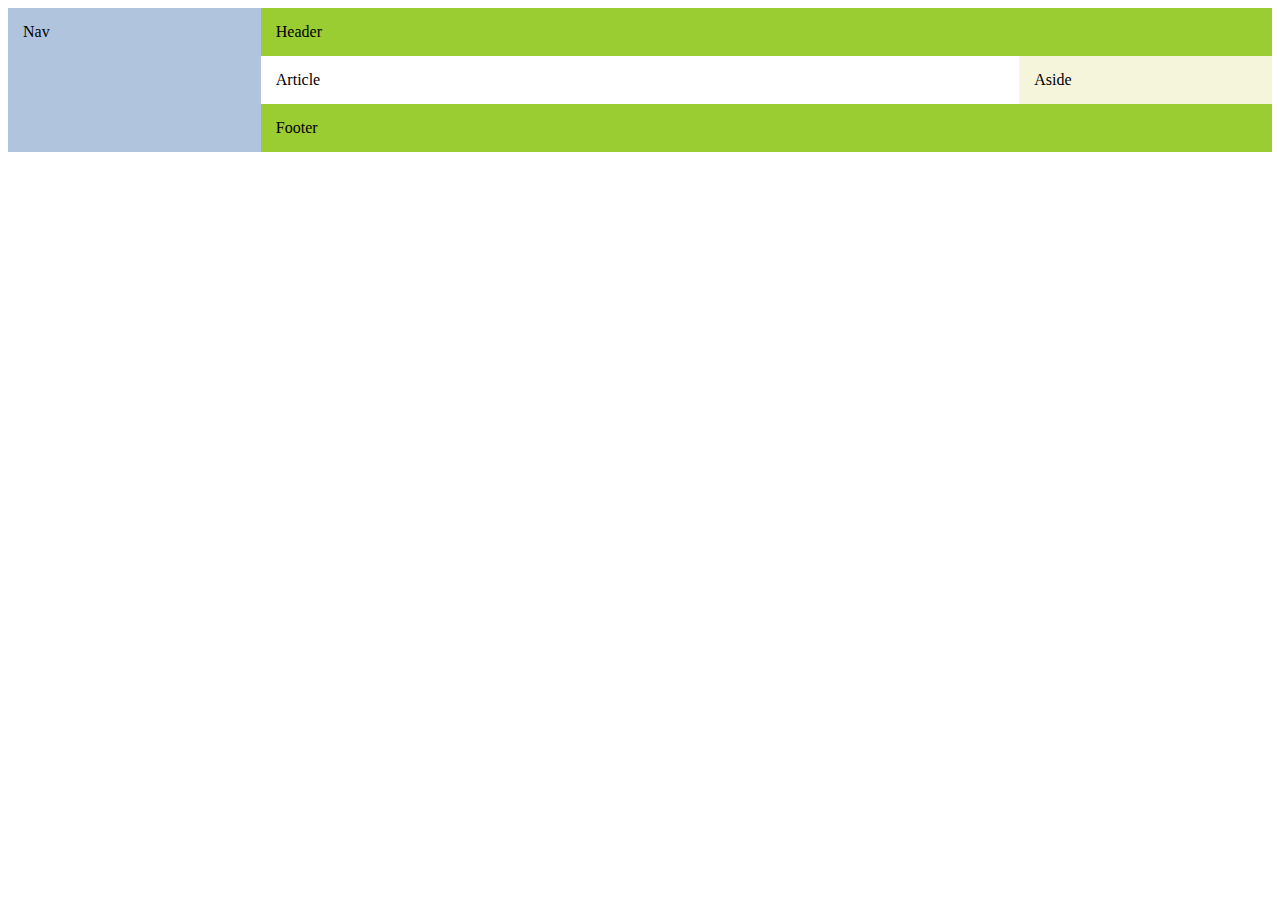
==== 01-Flexbox-2/05-Flexbox-cardio-2/layout2/index.html @ 11471222 "vlastní github, cardio 1, 2, 3" ====
<!DOCTYPE html>
<html lang="cs">
<head>
	<meta charset="UTF-8">
	<meta name="viewport" content="width=device-width, initial-scale=1.0">
	<meta http-equiv="X-UA-Compatible" content="ie=edge">
	<title>Flexbox Cardio 1</title>
	<link rel="stylesheet" href="style.css">
</head>
<body>

	<!--
		Sem napiš svoje HTML.
		Použij sémantické značky <header>, <footer>, <article>, <nav>, <aside>
		Občas je budeš muset zabalit do jednoho nebo více <div>ů, aby šel daný
		layout nakódovat v CSS jako vnořené flexboxy.
	-->

	<div class="kontejner">

		<div class="menu">
			<nav>Nav</nav>
		</div>

		
		<div class="main">

			<header>Header</header>

			<article>Article</article>

			<aside>Aside</aside>

			<footer>Footer</footer>

		</div>
		
		

	</div>

</body>
</html>
---- 01-Flexbox-2/05-Flexbox-cardio-2/layout2/style.css ----
/* nejsme vcerejsi, pouzivame moderni box model */
*, :after, :before { box-sizing: border-box; }

/* barvicky elementů na stránce */
header,
footer {
	background: yellowgreen;
}

aside {
	background: beige;
}

nav {
	background: lightsteelblue;
}

/* -------------------------------------------- */
/* tady piš svoje CSS */
/* -------------------------------------------- */

header,
footer,
aside,
article,
nav {
	padding: 15px;
}

.kontejner {
	display: flex;
}

.menu {
	flex-basis: 20%;
	display: flex;
	flex-direction: column;
}

nav {
	flex-grow: 1;
}

.main {
	flex-basis: 80%;
	display: flex;
	flex-wrap: wrap;
}

header,
footer {
	flex-basis: 100%;
}

article {
	flex-basis: 75%;
}

aside {
	flex-basis: 25%;
}
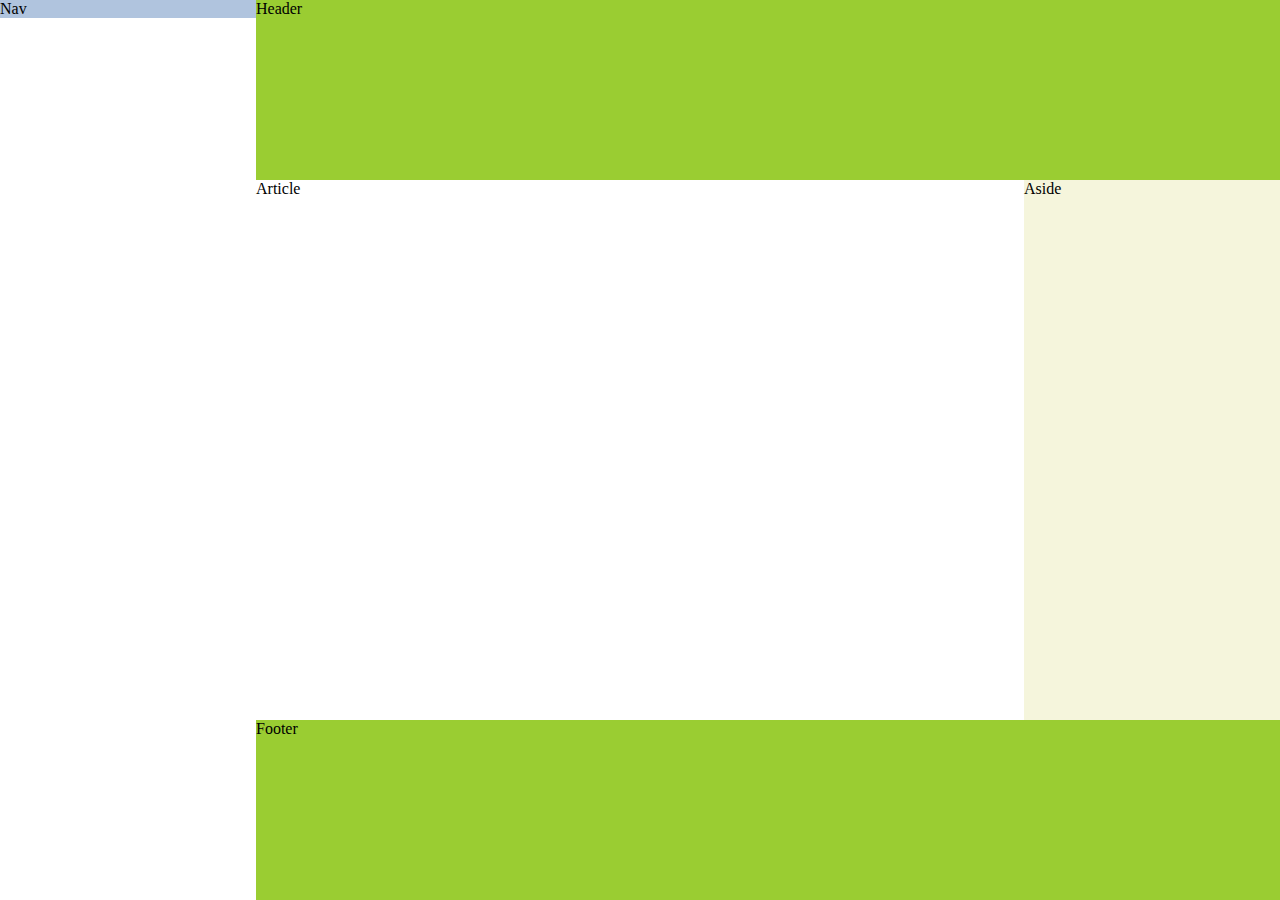
==== commit 7e988d15: "oprava cardio 1, chybne nav v carido 2" ====
--- a/01-Flexbox-2/05-Flexbox-cardio-2/layout2/index.html
+++ b/01-Flexbox-2/05-Flexbox-cardio-2/layout2/index.html
@@ -17,25 +17,24 @@
 	-->
 
 	<div class="kontejner">
-
-		<div class="menu">
-			<nav>Nav</nav>
-		</div>
-
 		
 		<div class="main">
 
 			<header>Header</header>
+			
+			<div class="obsah">
+				<article>Article</article>
 
-			<article>Article</article>
-
-			<aside>Aside</aside>
-
+				<aside>Aside</aside>
+			</div>
+			
 			<footer>Footer</footer>
 
 		</div>
 		
-		
+		<div class="menu">
+			<nav>Nav</nav>
+		</div>	
 
 	</div>
 
--- a/01-Flexbox-2/05-Flexbox-cardio-2/layout2/style.css
+++ b/01-Flexbox-2/05-Flexbox-cardio-2/layout2/style.css
@@ -19,6 +19,41 @@
 /* tady piš svoje CSS */
 /* -------------------------------------------- */
 
+body {
+	margin: 0;
+}
+.kontejner {
+	display: flex;
+}
+.main {
+	order: 2;
+	flex: 1 1 80vw;
+}
+.menu {
+	order: 1;
+	flex: 0 0 20vw;
+} /*potud jsem to vymyslela dobře a dál... buď vpravo vyřešit zalamováním -tak jsem to měla minule viz dole-, anebo prostřední dva divy dát do dalšího divu a dát vertikální směr hlavní osy*/
+
+.main {
+	display: flex;
+	flex-direction: column;
+}
+header,
+footer {
+	flex: 0 0 20vh;
+}
+.obsah {
+	flex: 1 1 60vh;
+	display: flex;
+}
+article {
+	flex: 1 1 60vw;
+}
+aside {
+	flex: 0 0 20vw;
+}
+
+/* MOJE PŮVODNÍ ŘEŠENÍ
 header,
 footer,
 aside,
@@ -58,4 +93,5 @@
 
 aside {
 	flex-basis: 25%;
-}+}
+*/